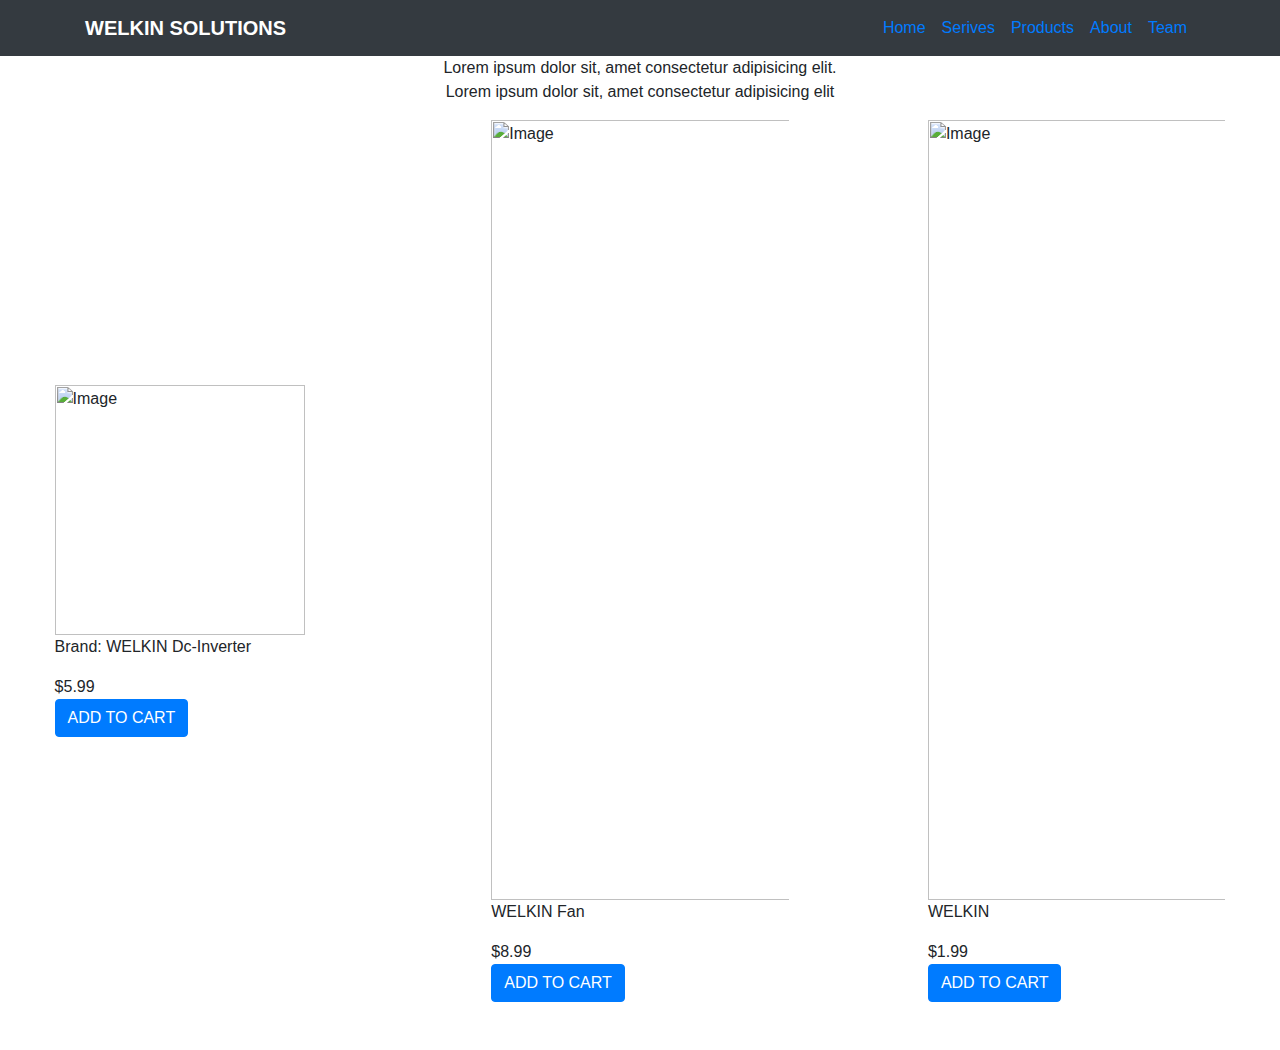
==== products.html @ 85adc26c "Add files via upload" ====
<html lang="en">
  <head>
     
 
      <!-- Latest compiled and minified CSS -->
 <link rel="stylesheet" href="https://maxcdn.bootstrapcdn.com/bootstrap/4.4.1/css/bootstrap.min.css">

 <!-- jQuery library -->
 <script src="https://ajax.googleapis.com/ajax/libs/jquery/3.4.1/jquery.min.js"></script>

 <!-- Popper JS -->
 <script src="https://cdnjs.cloudflare.com/ajax/libs/popper.js/1.16.0/umd/popper.min.js"></script>

 <!-- Latest compiled JavaScript -->
 <script src="https://maxcdn.bootstrapcdn.com/bootstrap/4.4.1/js/bootstrap.min.js"></script>
 <link rel="stylesheet" href="https://cdnjs.cloudflare.com/ajax/libs/font-awesome/4.7.0/css/font-awesome.min.css">

 <meta name="viewport" content="width=device-width, initial-scale=1">
 <title>Products</title>
 
 <link rel="stylesheet" type="text/css" href="css/styles.css" >
  </head>
  <body>
      
            <nav class=" navbar navbar-expand-md bg-dark fixed-top ">
                  <div class="container">
                            <a href="" class="navbar-brand text-white  font-weight-bold"> WELKIN SOLUTIONS </a>

                            
                            
                            
  
                                <button class="navbar-toggler " 
                                    type="button "  
                                    data-toggle="collapse"
                                     data-target="#collapsenavbar"  >
                                    <span class="navbar-toggler-icon "></span>
                                </button>
                                <div class="collapse navbar-collapse text-center" id="collapsenavbar">
                                    <ul class="navbar-nav ml-auto ">
                                      <li class="nav-item">
                                        <a class="nav-link " href="index.html">Home</a>
                                      </li>
                                      <li class="nav-item">
                                        <a class="nav-link " href="services.html">Serives</a>
                                      </li>
                                      <li class="nav-item">
                                        <a class="nav-link " href="products.html">Products</a>
                                      </li>
                                      <li class="nav-item">
                                        <a class="nav-link " href="aboutus.html">About</a>
                                      </li>
                                      <li class="nav-item">
                                        <a class="nav-link " href="team.html">Team</a>
                                      </li>
                                    </ul>
                                </div>
                           
                                 
                               
                          
                           
                         
                    </div>
            </nav>
                 <!-- product section start -->
 <div class=" Products" id="productsection">
  <div class=" Products" id="productsection">
     <div class="container text-center">
        <h1>Products</h1>
        <p>Lorem ipsum dolor sit, amet consectetur adipisicing elit.<br>
          Lorem ipsum dolor sit, amet consectetur adipisicing elit
       </p>
 </div>
 </div>
 
 
    
     <div class="shop-items btn-blue">
     <div class="row">
       
         <div class="col-lg-3 col-md-3 col-sm-12 col-10 d-block m-auto">
             
             <img class="shop-item-image img-fluid" src="images/portfolio/product1.png  "alt="Image" style="widows: 570px;height:250px;">
              <div class="shop-item-details">
                <p>
                 Brand: WELKIN Dc-Inverter</p>
               <span class="shop-item-price">$5.99</span><br>
               <button class="btn btn-primary shop-item-button" type="button">ADD TO CART</button>
             </div>
         </div>
       
 
        
         <div class="col-lg-3 col-md-3 col-sm-12 col-10 d-block m-auto">
           
           <img class="shop-item-image img-fluid" src="images/portfolio/product2.png "alt="Image" height="1200" width="780">
            <div class="shop-item-details">
             <p>WELKIN Fan</p>
             <span class="shop-item-price">$8.99</span><br>
             <button class="btn btn-primary shop-item-button" type="button">ADD TO CART</button>
           </div>
        </div>
 
      
       <div class="col-lg-3 col-md-3 col-sm-12 col-10 d-block m-auto">
          
           <img class="shop-item-image img-fluid" src="images/portfolio/product3.png"alt="Image" height="1200" width="780">
            <div class="shop-item-details">
             <p>WELKIN </p>
           <span class="shop-item-price">$1.99</span><br>
          <button class="btn btn-primary shop-item-button" type="button">ADD TO CART</button>
         </div>
        </div>
 
      </div>
       <br>
       <br>
        
   </body>
</html>
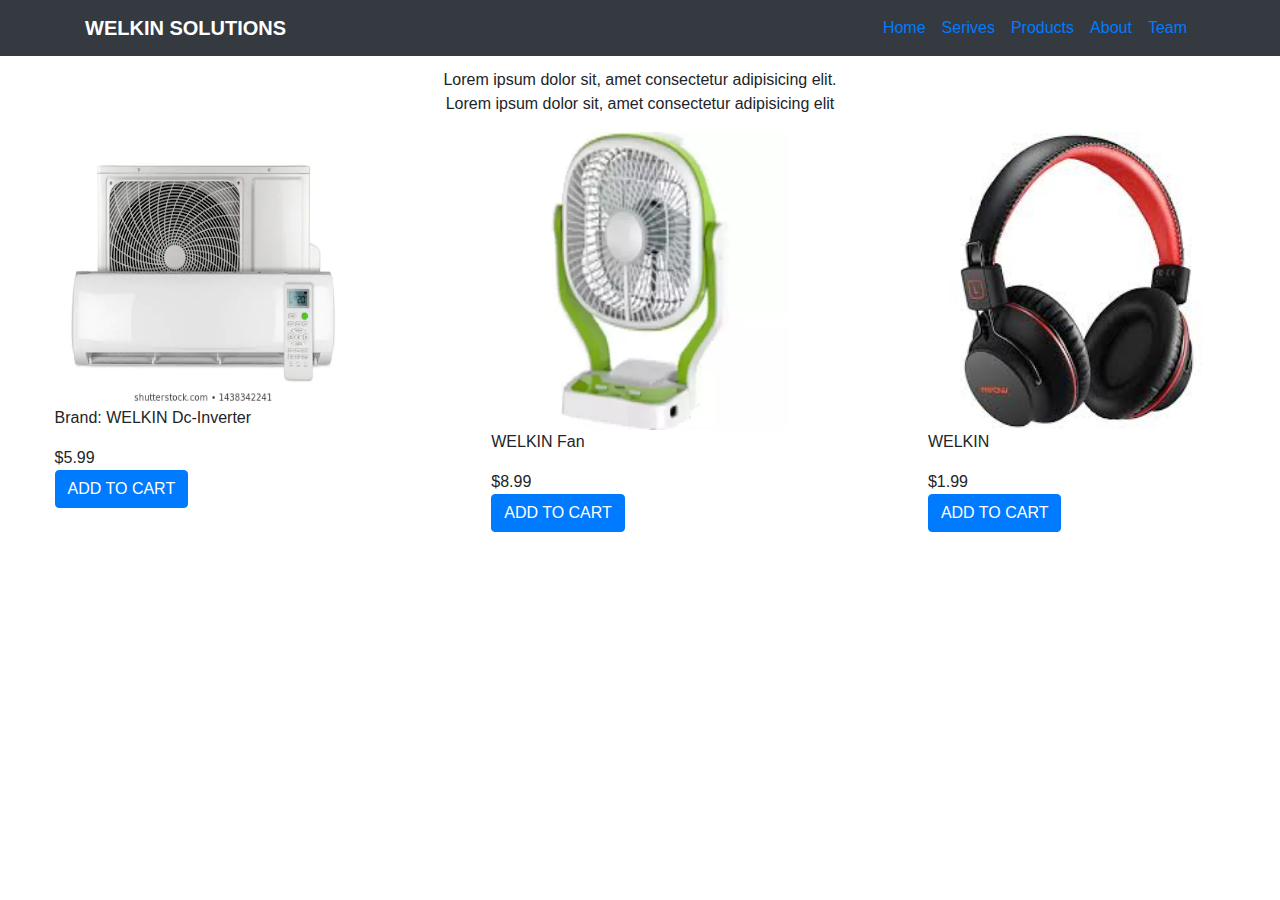
==== commit 3a787abf: "Update products.html" ====
--- a/products.html
+++ b/products.html
@@ -18,7 +18,7 @@
  <meta name="viewport" content="width=device-width, initial-scale=1">
  <title>Products</title>
  
- <link rel="stylesheet" type="text/css" href="css/styles.css" >
+ <link rel="stylesheet" type="text/css" href="styles.css" >
   </head>
   <body>
       
@@ -118,4 +118,4 @@
        <br>
         
    </body>
-</html>            +</html>            
--- a/styles.css
+++ b/styles.css
@@ -0,0 +1,121 @@
+.bgimg{
+    background-image: url("images/hvac3.jpg");
+    background-size: 100% 100%;
+    background-attachment: fixed;
+    width: 100%;
+    height: 660px;
+}
+
+.hearderset{
+    
+    color: rgb(39, 33, 33);
+    padding: 250px;
+
+    box-sizing: border-box;
+
+}
+
+
+/*..........................overservices...................*/
+
+
+
+
+.ourservices h1{
+    font-size: 50px;
+    font-weight: bold;
+}
+
+.rowsetting{
+    margin: 80px 0px !important;
+}
+
+.imgsetting{
+  border-radius: 50%;
+  height: 100px;
+  width: 100px;
+
+}
+
+.fa-shopping-cart{
+    margin: 20px;
+}
+
+.fa-desktop{
+    margin: 20px;
+}
+
+.fa-lock{
+    margin: 20px;
+}
+
+.rowsetting h2{
+margin-top: 20px;
+font-size: 30px;
+font-weight: bold;
+
+}
+
+/*///////////////////////portfolio///////////////////*/
+.products h1{
+    font-weight: bold;
+    font-size: 50px;
+}
+
+.card{
+    margin-top: 40px;
+}
+
+
+/*////////////////////team/////////////*/
+.Team{
+    padding: 100px 0px 60px;
+    height: 700px;
+    width: 100%;
+}
+
+.Team h1{
+    font-size: 50px;
+    font-weight: bold;
+}
+
+.teamsetting{
+margin-top: 50px;
+}
+
+
+@media(min-width: 992px){
+
+}
+
+@media(min-width:768px) and (max-width: 991px){
+
+}
+
+@media(min-width:575px) and (max-width: 767px){
+    
+}
+
+@media(min-width:480x) and (max-width: 574px){
+    
+}
+
+@media(max-width: 479px){
+    .hearderset h1{
+        font-size: 42px;
+        font-weight: bold;
+        
+        }
+        .hearderset h2{
+            font-size: 35px;
+            font-weight: bold;
+        }
+        .ourservices{
+            
+            height: 700px;
+        }
+}
+
+
+
+
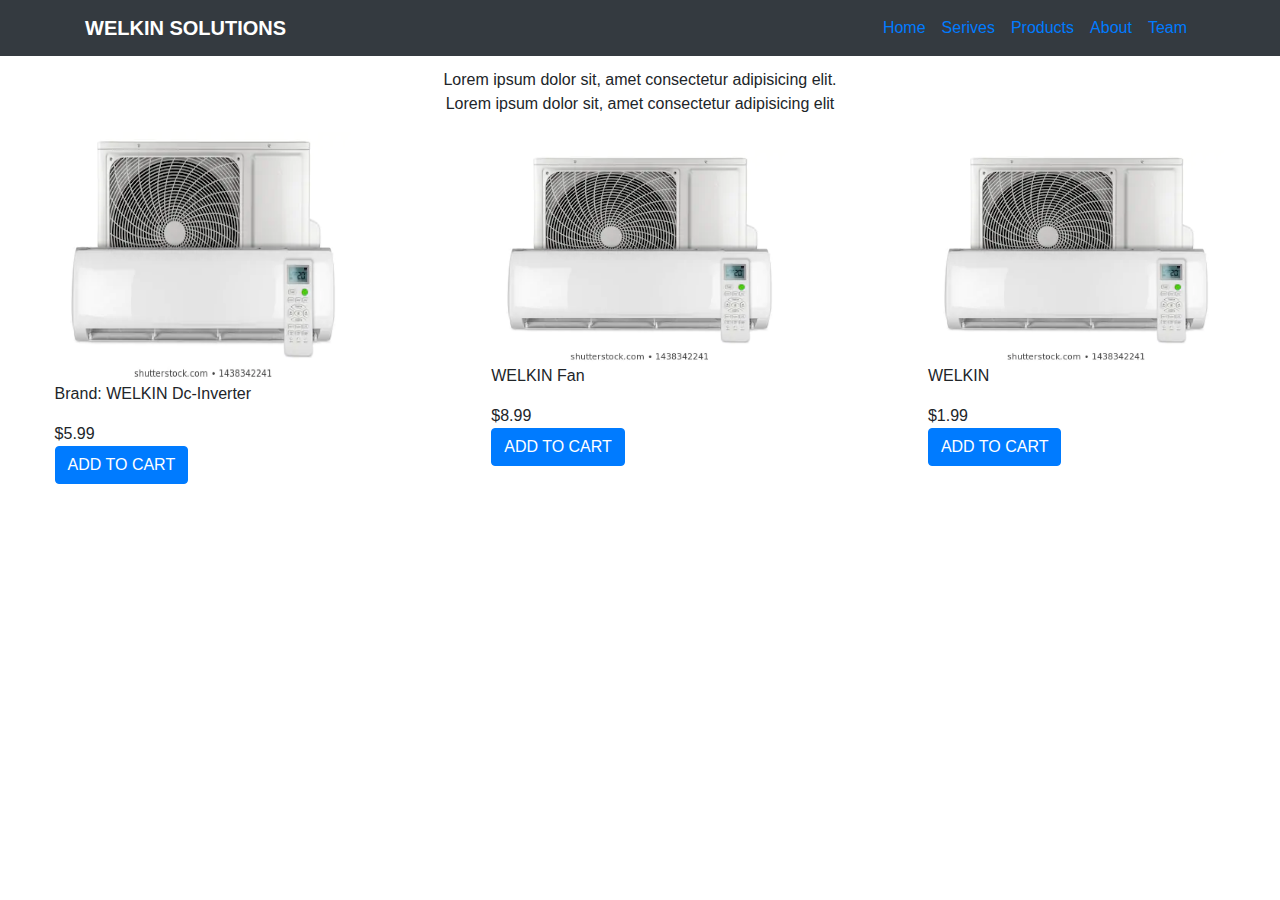
==== commit 88b3117b: "Update products.html" ====
--- a/products.html
+++ b/products.html
@@ -94,7 +94,7 @@
         
          <div class="col-lg-3 col-md-3 col-sm-12 col-10 d-block m-auto">
            
-           <img class="shop-item-image img-fluid" src="images/portfolio/product2.png "alt="Image" height="1200" width="780">
+           <img class="shop-item-image img-fluid" src="images/portfolio/product1.png "alt="Image" height="1200" width="780">
             <div class="shop-item-details">
              <p>WELKIN Fan</p>
              <span class="shop-item-price">$8.99</span><br>
@@ -105,7 +105,7 @@
       
        <div class="col-lg-3 col-md-3 col-sm-12 col-10 d-block m-auto">
           
-           <img class="shop-item-image img-fluid" src="images/portfolio/product3.png"alt="Image" height="1200" width="780">
+           <img class="shop-item-image img-fluid" src="images/portfolio/product1.png"alt="Image" height="1200" width="780">
             <div class="shop-item-details">
              <p>WELKIN </p>
            <span class="shop-item-price">$1.99</span><br>
